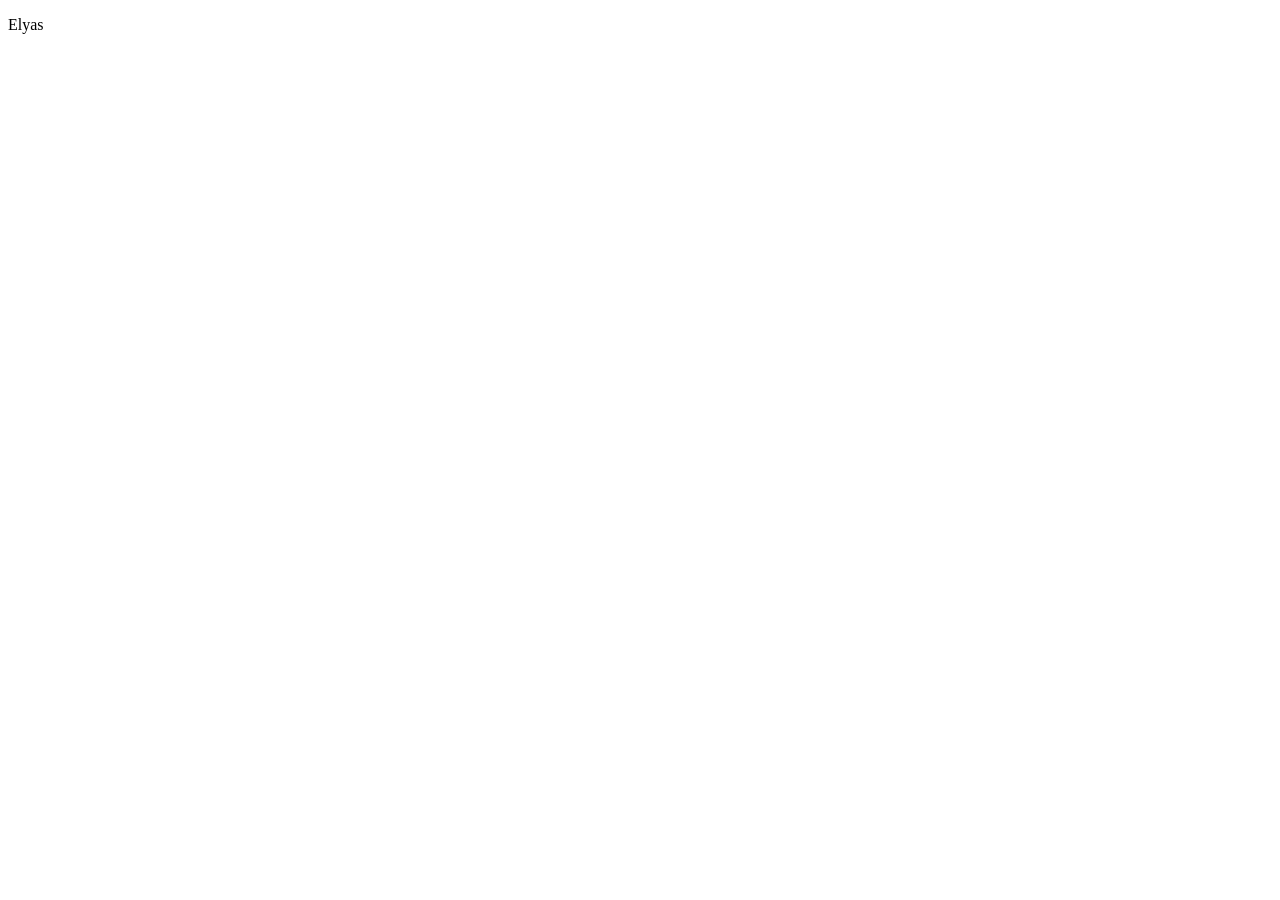
==== index.html @ 1e6e9a54 "add readme and index.html with my name" ====
<!DOCTYPE html>
<html lang="en">
<head>
    <meta charset="UTF-8">
    <meta name="viewport" content="width=device-width, initial-scale=1.0">
    <title>Document</title>
</head>
<body>
    <p>Elyas</p>
</body>
</html>
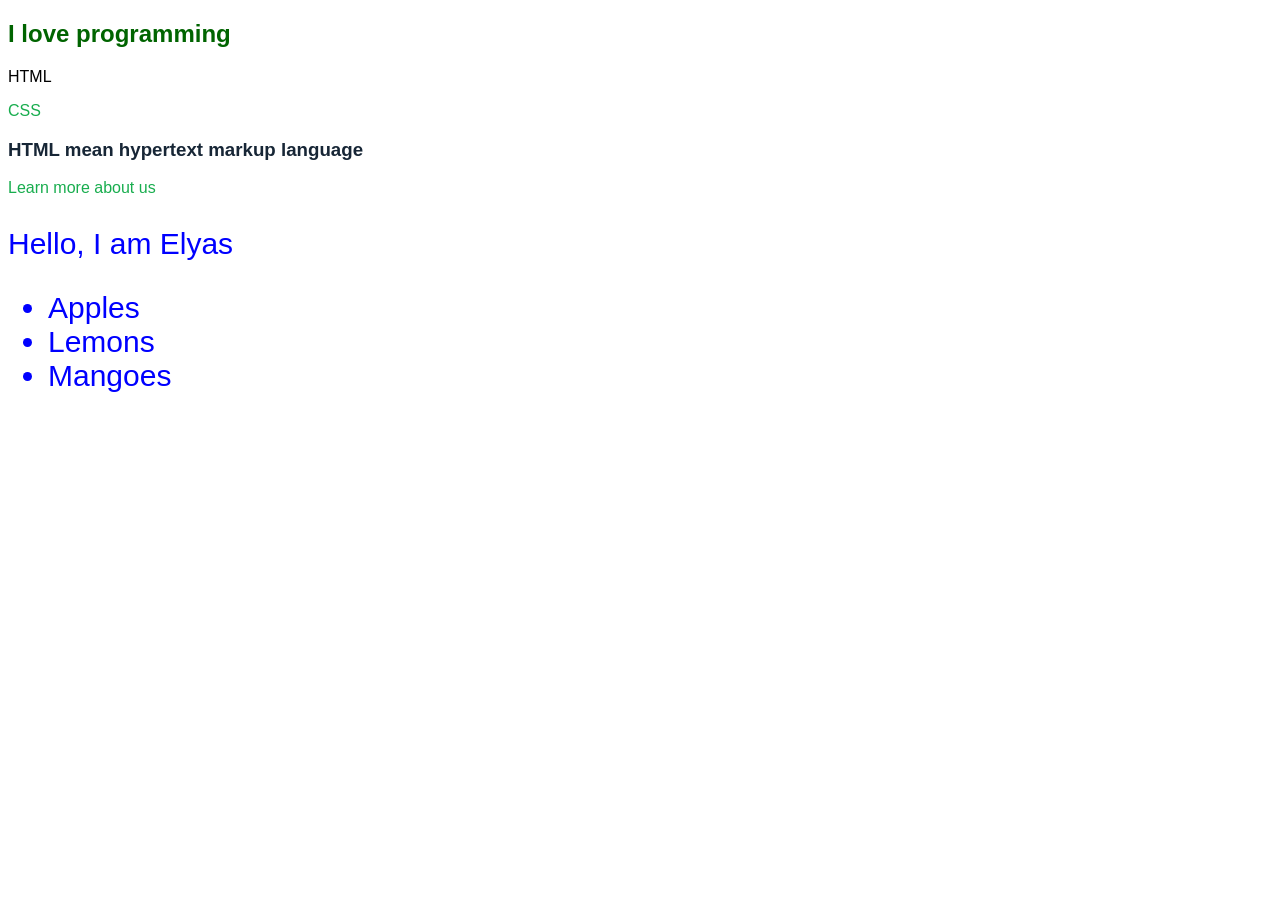
==== commit c390fe30: "style:add design system" ====
--- a/index.html
+++ b/index.html
@@ -4,8 +4,24 @@
     <meta charset="UTF-8">
     <meta name="viewport" content="width=device-width, initial-scale=1.0">
     <title>Document</title>
+    <link rel="stylesheet" href="./style.css">
 </head>
-<body>
-    <p>Elyas</p>
+<body> 
+    <header>
+        <nav>
+       <h1>I love programming</h1> 
+      <p class="tagline">HTML</p>
+      <p class="title">CSS</p>
+      <h3 id="subtitle">HTML mean hypertext markup language</h3> 
+      <a href="./about.html">Learn more about us</a>  
+
+    <p class="intro"> Hello, I am Elyas</p>
+     <ul>
+        <li class="list">Apples</li>
+        <li class="list">Lemons</li>
+        <li class="list">Mangoes</li>
+    </ul> 
+    </nav>
+    </header>
 </body>
 </html>
--- a/style.css
+++ b/style.css
@@ -0,0 +1,41 @@
+:root{
+    
+    --fonts: "Roboto", sans-serif;
+    --color-brand: #18ad4e;
+    --color-alternate: hsl(211, 41%, 15%); /* use hex here */
+    --color-text: #000000;
+}  
+
+body{
+    font-family: var(--fonts);
+}
+
+header nav a{
+    color: var(--color-brand);
+    text-decoration: none;
+}
+
+header nav a:hover{
+    color: var(--color-alternate);
+}
+
+h1 {
+    color: darkgreen;
+}
+
+.title {
+    color: var(--color-brand);
+}
+
+#subtitle {
+    color: var(--color-alternate);
+}
+
+.tagline{
+    color: var(--color-text);
+}
+.intro, .list { /*grouping and compining of CSS sectors*/
+    font-family: Impact, Haettenschweiler, 'Arial Narrow Bold', sans-serif;
+    color: blue;
+    font-size: 30px;
+}
